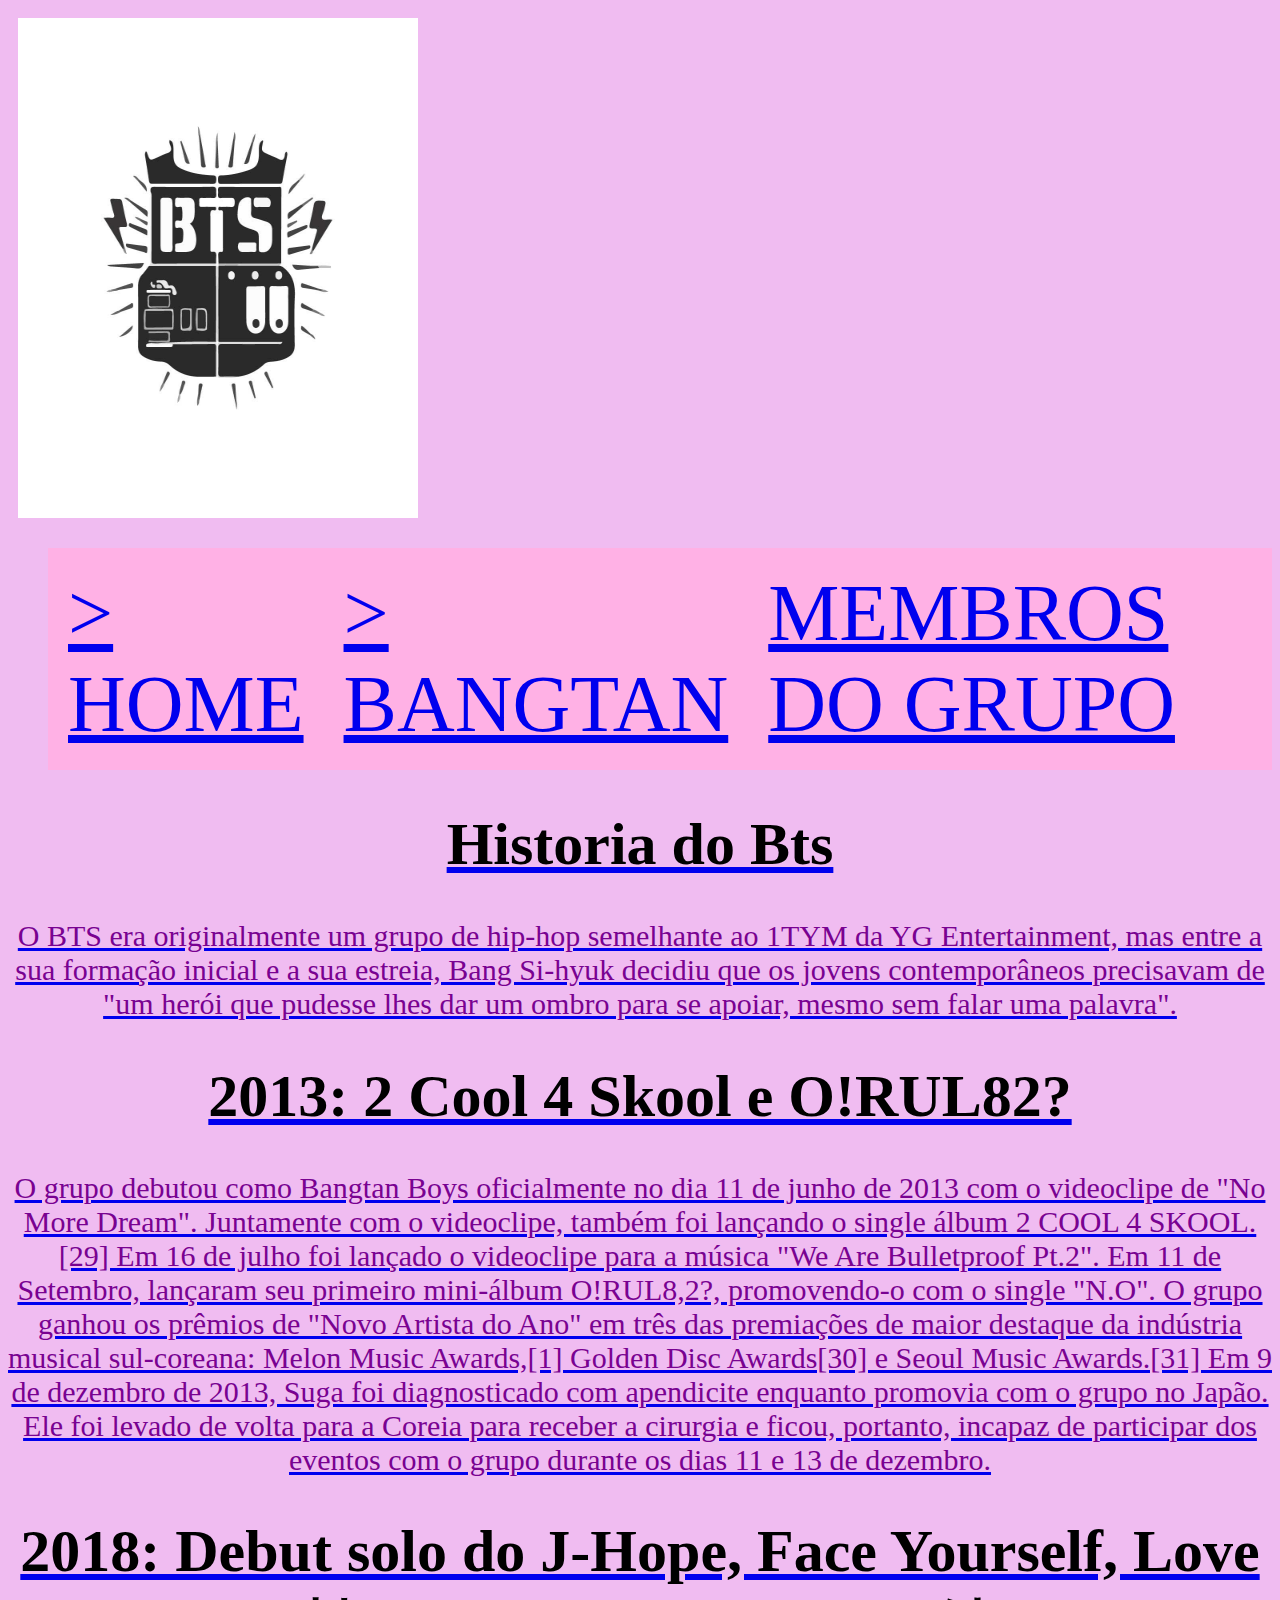
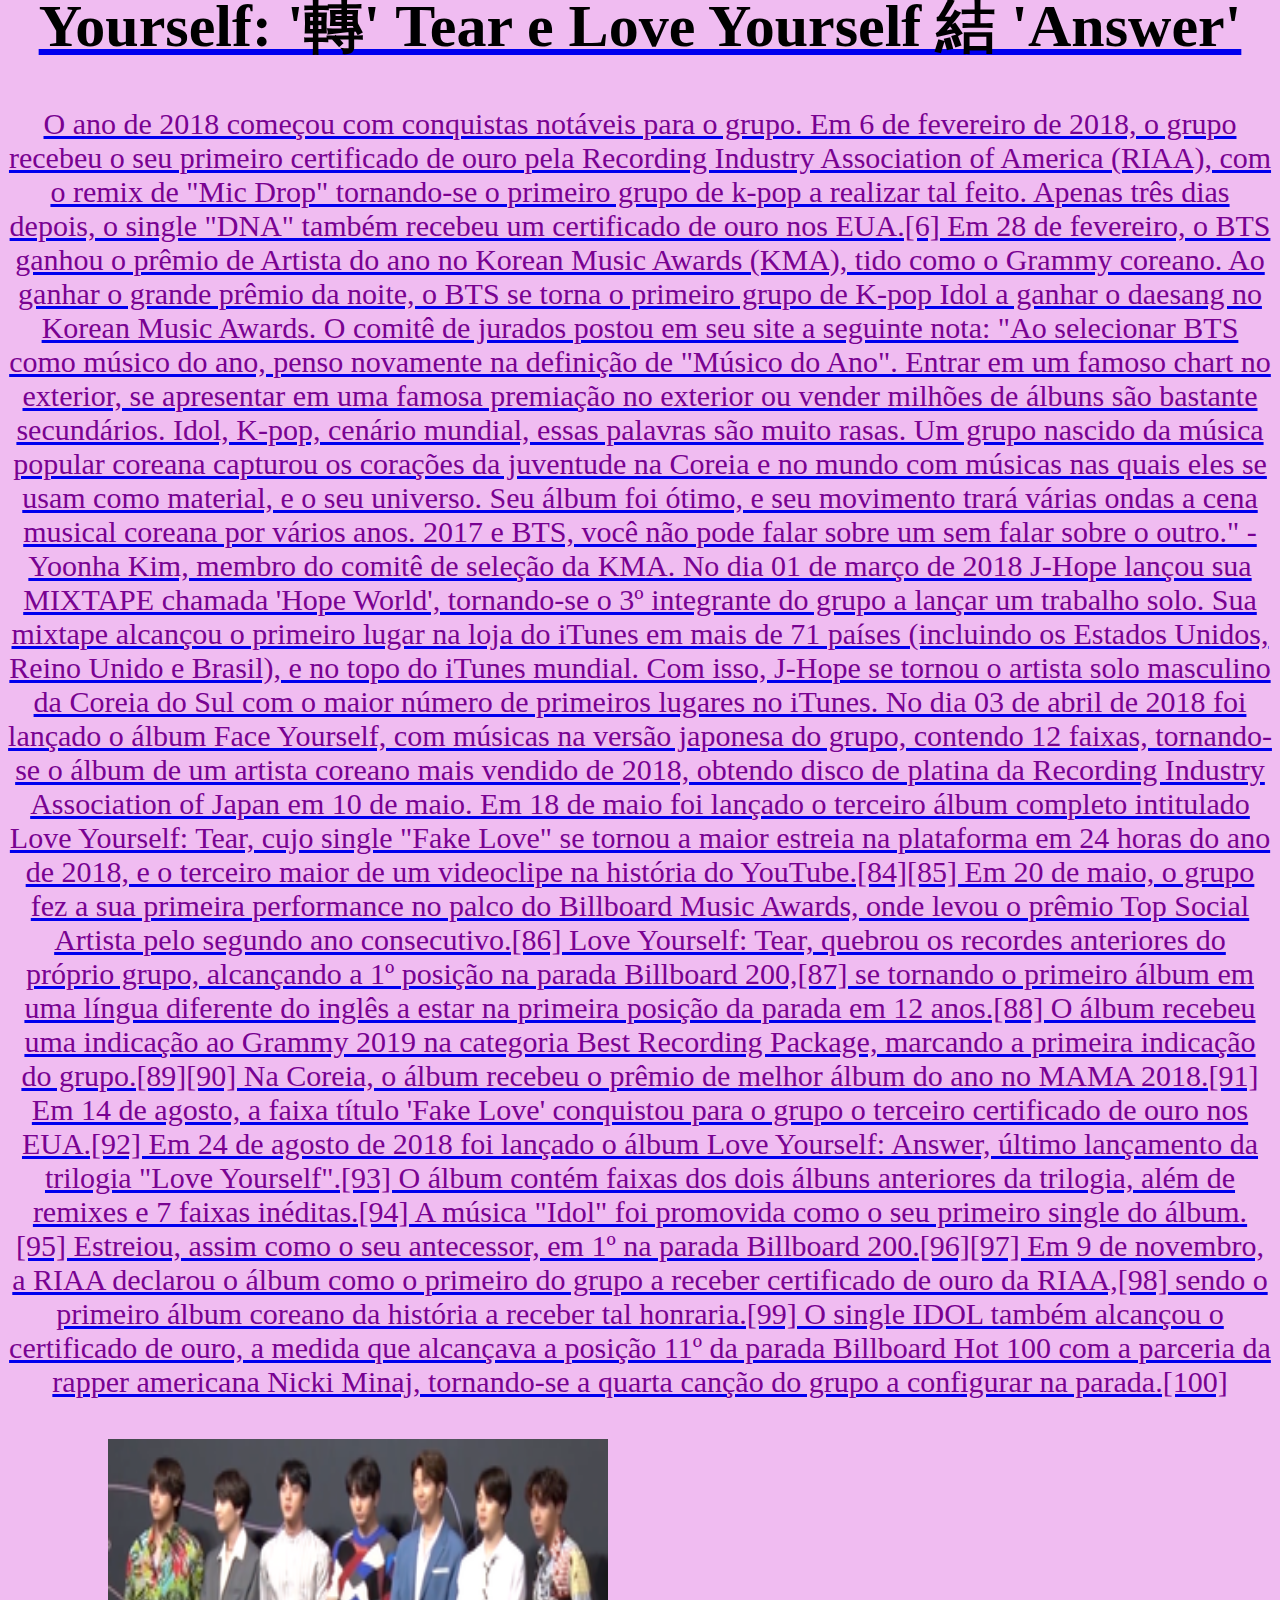
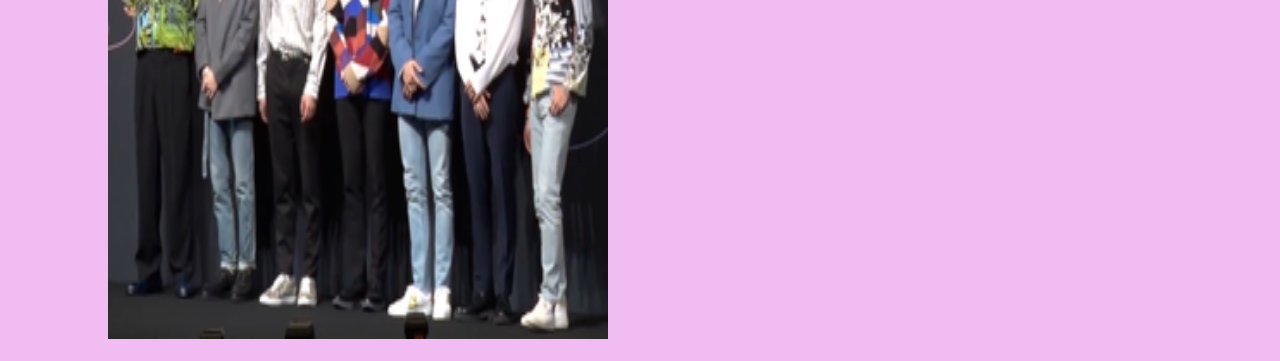
==== bangtan.html @ 236966ec "." ====
<!DOCTYPE html>
<html lang="port-br">
<head>
    <meta charset="UTF-8">
    <meta name="viewport" content="width=device-width, initial-scale=1.0">
    <title>Document</title>
    <link rel="stylesheet" href="style.css">
</head>
<body>
    <header>
       <img class="logo_dcabecalho" src="BTS-Logo-Vector.jpg" alt="">
       <ul class="lista_cabecalho">
        <li class="item_lista_cabecalho"><a href="index.html">> Home</a</li>
        <li class="item_lista_cabecalho"><a href="bangtan.html">> bangtan</a</li>
        <li class="item_lista_cabecalho">membros do grupo</li>
       </ul>    
    </header>

 <h1>Historia do Bts</h1>
 <p>O BTS era originalmente um grupo de hip-hop semelhante ao 1TYM da YG Entertainment, mas entre a sua formação inicial e a sua estreia, Bang Si-hyuk decidiu que os jovens contemporâneos precisavam de "um herói que pudesse lhes dar um ombro para se apoiar, mesmo sem falar uma palavra".
</p>
<h1>2013: 2 Cool 4 Skool e O!RUL82?</h1>
<p>O grupo debutou como Bangtan Boys oficialmente no dia 11 de junho de 2013 com o videoclipe de "No More Dream". Juntamente com o videoclipe, também foi lançando o single álbum 2 COOL 4 SKOOL.[29] Em 16 de julho foi lançado o videoclipe para a música "We Are Bulletproof Pt.2". Em 11 de Setembro, lançaram seu primeiro mini-álbum O!RUL8,2?, promovendo-o com o single "N.O".

    O grupo ganhou os prêmios de "Novo Artista do Ano" em três das premiações de maior destaque da indústria musical sul-coreana: Melon Music Awards,[1] Golden Disc Awards[30] e Seoul Music Awards.[31]
    
    Em 9 de dezembro de 2013, Suga foi diagnosticado com apendicite enquanto promovia com o grupo no Japão. Ele foi levado de volta para a Coreia para receber a cirurgia e ficou, portanto, incapaz de participar dos eventos com o grupo durante os dias 11 e 13 de dezembro.</p>
<h1>2018: Debut solo do J-Hope, Face Yourself, Love Yourself: '轉' Tear e Love Yourself 結 'Answer'</h1>
<p>O ano de 2018 começou com conquistas notáveis para o grupo. Em 6 de fevereiro de 2018, o grupo recebeu o seu primeiro certificado de ouro pela Recording Industry Association of America (RIAA), com o remix de "Mic Drop" tornando-se o primeiro grupo de k-pop a realizar tal feito. Apenas três dias depois, o single "DNA" também recebeu um certificado de ouro nos EUA.[6]

    Em 28 de fevereiro, o BTS ganhou o prêmio de Artista do ano no Korean Music Awards (KMA), tido como o Grammy coreano. Ao ganhar o grande prêmio da noite, o BTS se torna o primeiro grupo de K-pop Idol a ganhar o daesang no Korean Music Awards. O comitê de jurados postou em seu site a seguinte nota:
    
    "Ao selecionar BTS como músico do ano, penso novamente na definição de "Músico do Ano". Entrar em um famoso chart no exterior, se apresentar em uma famosa premiação no exterior ou vender milhões de álbuns são bastante secundários. Idol, K-pop, cenário mundial, essas palavras são muito rasas. Um grupo nascido da música popular coreana capturou os corações da juventude na Coreia e no mundo com músicas nas quais eles se usam como material, e o seu universo. Seu álbum foi ótimo, e seu movimento trará várias ondas a cena musical coreana por vários anos. 2017 e BTS, você não pode falar sobre um sem falar sobre o outro." - Yoonha Kim, membro do comitê de seleção da KMA.
    
    No dia 01 de março de 2018 J-Hope lançou sua MIXTAPE chamada 'Hope World', tornando-se o 3º integrante do grupo a lançar um trabalho solo. Sua mixtape alcançou o primeiro lugar na loja do iTunes em mais de 71 países (incluindo os Estados Unidos, Reino Unido e Brasil), e no topo do iTunes mundial. Com isso, J-Hope se tornou o artista solo masculino da Coreia do Sul com o maior número de primeiros lugares no iTunes.
    
    No dia 03 de abril de 2018 foi lançado o álbum Face Yourself, com músicas na versão japonesa do grupo, contendo 12 faixas, tornando-se o álbum de um artista coreano mais vendido de 2018, obtendo disco de platina da Recording Industry Association of Japan em 10 de maio.
    
    Em 18 de maio foi lançado o terceiro álbum completo intitulado Love Yourself: Tear, cujo single "Fake Love" se tornou a maior estreia na plataforma em 24 horas do ano de 2018, e o terceiro maior de um videoclipe na história do YouTube.[84][85] Em 20 de maio, o grupo fez a sua primeira performance no palco do Billboard Music Awards, onde levou o prêmio Top Social Artista pelo segundo ano consecutivo.[86] Love Yourself: Tear, quebrou os recordes anteriores do próprio grupo, alcançando a 1º posição na parada Billboard 200,[87] se tornando o primeiro álbum em uma língua diferente do inglês a estar na primeira posição da parada em 12 anos.[88] O álbum recebeu uma indicação ao Grammy 2019 na categoria Best Recording Package, marcando a primeira indicação do grupo.[89][90] Na Coreia, o álbum recebeu o prêmio de melhor álbum do ano no MAMA 2018.[91]
    
    Em 14 de agosto, a faixa título 'Fake Love' conquistou para o grupo o terceiro certificado de ouro nos EUA.[92]
    Em 24 de agosto de 2018 foi lançado o álbum Love Yourself: Answer, último lançamento da trilogia "Love Yourself".[93] O álbum contém faixas dos dois álbuns anteriores da trilogia, além de remixes e 7 faixas inéditas.[94] A música "Idol" foi promovida como o seu primeiro single do álbum.[95] Estreiou, assim como o seu antecessor, em 1º na parada Billboard 200.[96][97] Em 9 de novembro, a RIAA declarou o álbum como o primeiro do grupo a receber certificado de ouro da RIAA,[98] sendo o primeiro álbum coreano da história a receber tal honraria.[99] O single IDOL também alcançou o certificado de ouro, a medida que alcançava a posição 11º da parada Billboard Hot 100 com a parceria da rapper americana Nicki Minaj, tornando-se a quarta canção do grupo a configurar na parada.[100]</p>
<img src="290px-180524_BTS_at_a_press_conference_for_Love_Yourself_Tear_(1) (1).png" alt="">

</body>
</html>
---- style.css ----
body{
    background-color:rgb(240, 188, 241);
}
h1{
    font-size: 60px;
    color: rgb(0, 0, 0);
    text-align: center;
}
p{
    font-size: 30px;
    color: rgb(121, 2, 145);
    text-align: center;
    font-family: Cambria, Cochin, Georgia, Times, 'Times New Roman', serif;
}
img{
    width: 500px;
    height: 500px;
    margin:10px;
    margin-left: 100px;
}
.logo_dcabecalho{
    width: 400px;
    margin-left: 10px;
    margin-top: 10px;
}
.item_lista_cabecalho{
    background-color: rgb(255, 177, 229);

}
.lista_cabecalho{
    display: flex;
    margin-left: 0px;
}
.item_lista_cabecalho{
    color: rgb(0, 0, 0);
    list-style: none;
    text-transform: uppercase;
    font-size: 80px;
    padding: 20px;
}
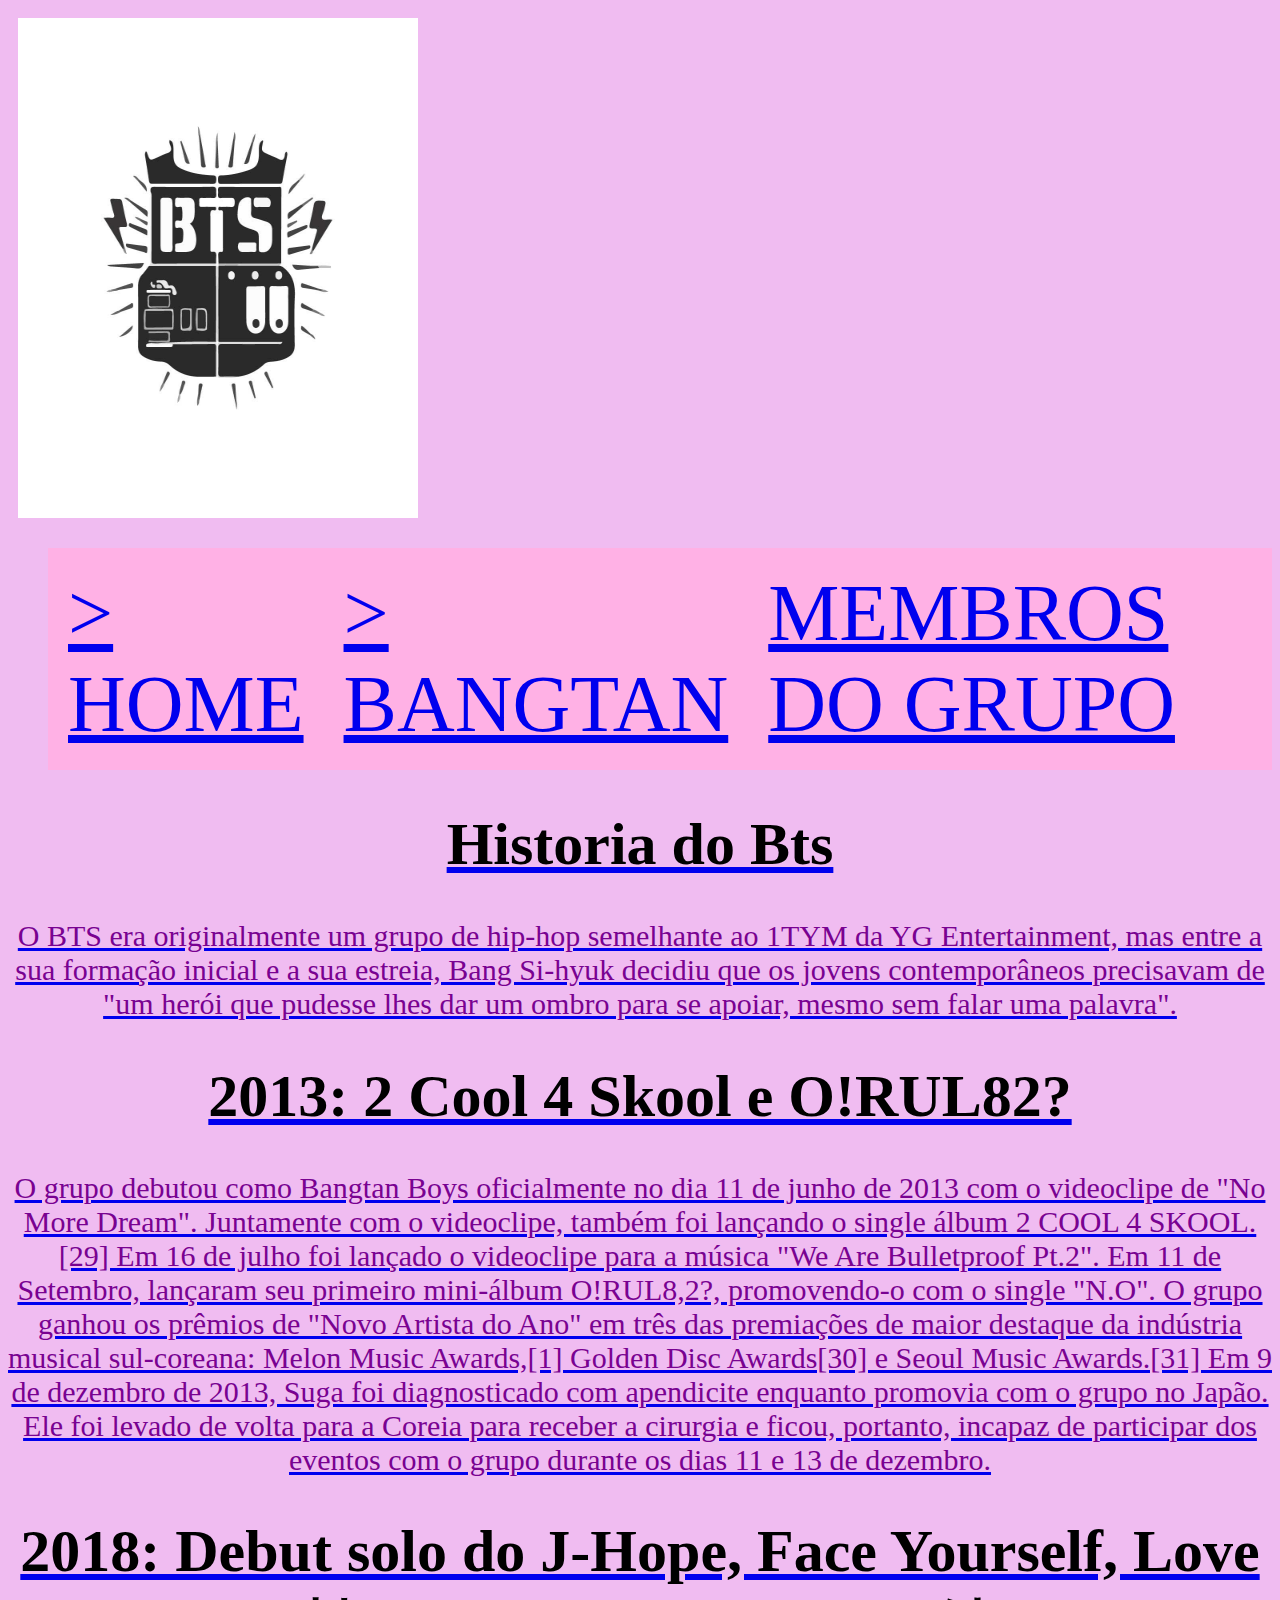
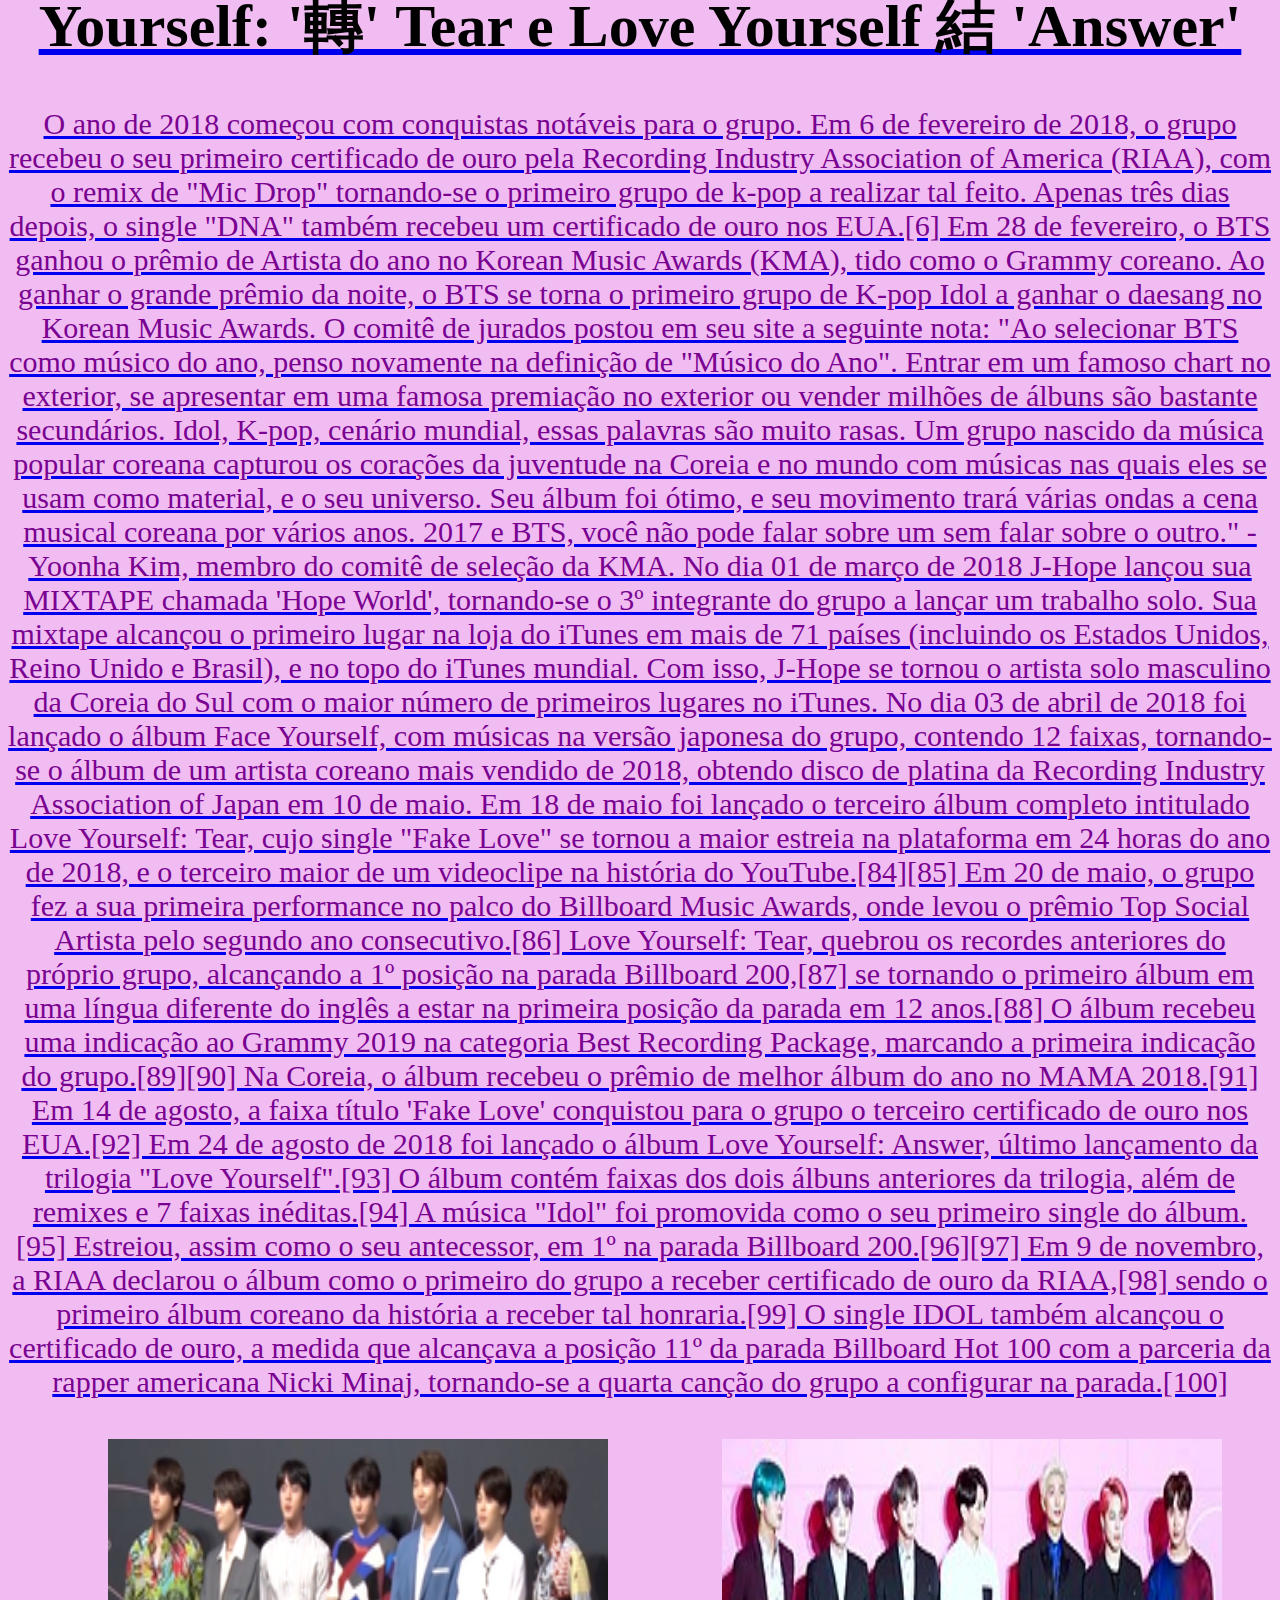
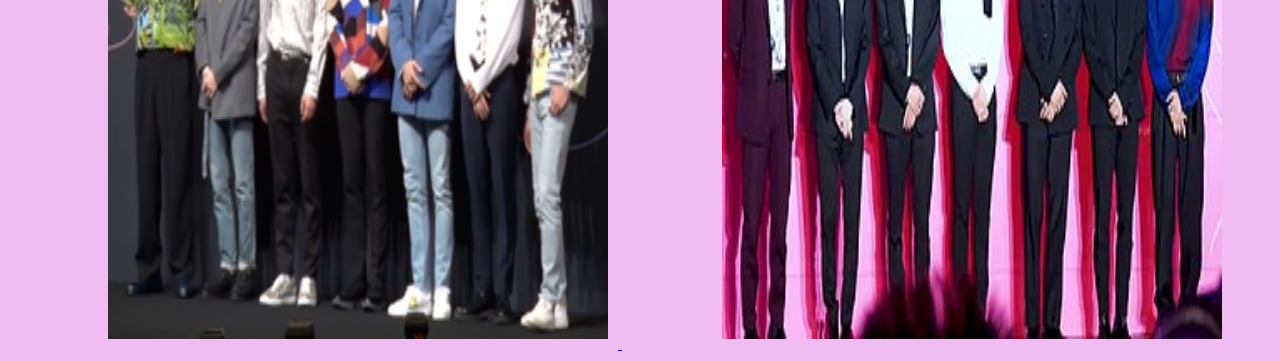
==== commit 1878f48e: "." ====
--- a/bangtan.html
+++ b/bangtan.html
@@ -41,6 +41,7 @@
     Em 14 de agosto, a faixa título 'Fake Love' conquistou para o grupo o terceiro certificado de ouro nos EUA.[92]
     Em 24 de agosto de 2018 foi lançado o álbum Love Yourself: Answer, último lançamento da trilogia "Love Yourself".[93] O álbum contém faixas dos dois álbuns anteriores da trilogia, além de remixes e 7 faixas inéditas.[94] A música "Idol" foi promovida como o seu primeiro single do álbum.[95] Estreiou, assim como o seu antecessor, em 1º na parada Billboard 200.[96][97] Em 9 de novembro, a RIAA declarou o álbum como o primeiro do grupo a receber certificado de ouro da RIAA,[98] sendo o primeiro álbum coreano da história a receber tal honraria.[99] O single IDOL também alcançou o certificado de ouro, a medida que alcançava a posição 11º da parada Billboard Hot 100 com a parceria da rapper americana Nicki Minaj, tornando-se a quarta canção do grupo a configurar na parada.[100]</p>
 <img src="290px-180524_BTS_at_a_press_conference_for_Love_Yourself_Tear_(1) (1).png" alt="">
+<img src="BTS_at__Map_of_the_Soul_-_Persona__global_press_conference,_17_April_2019_03.jpg" alt="">
 
 </body>
 </html>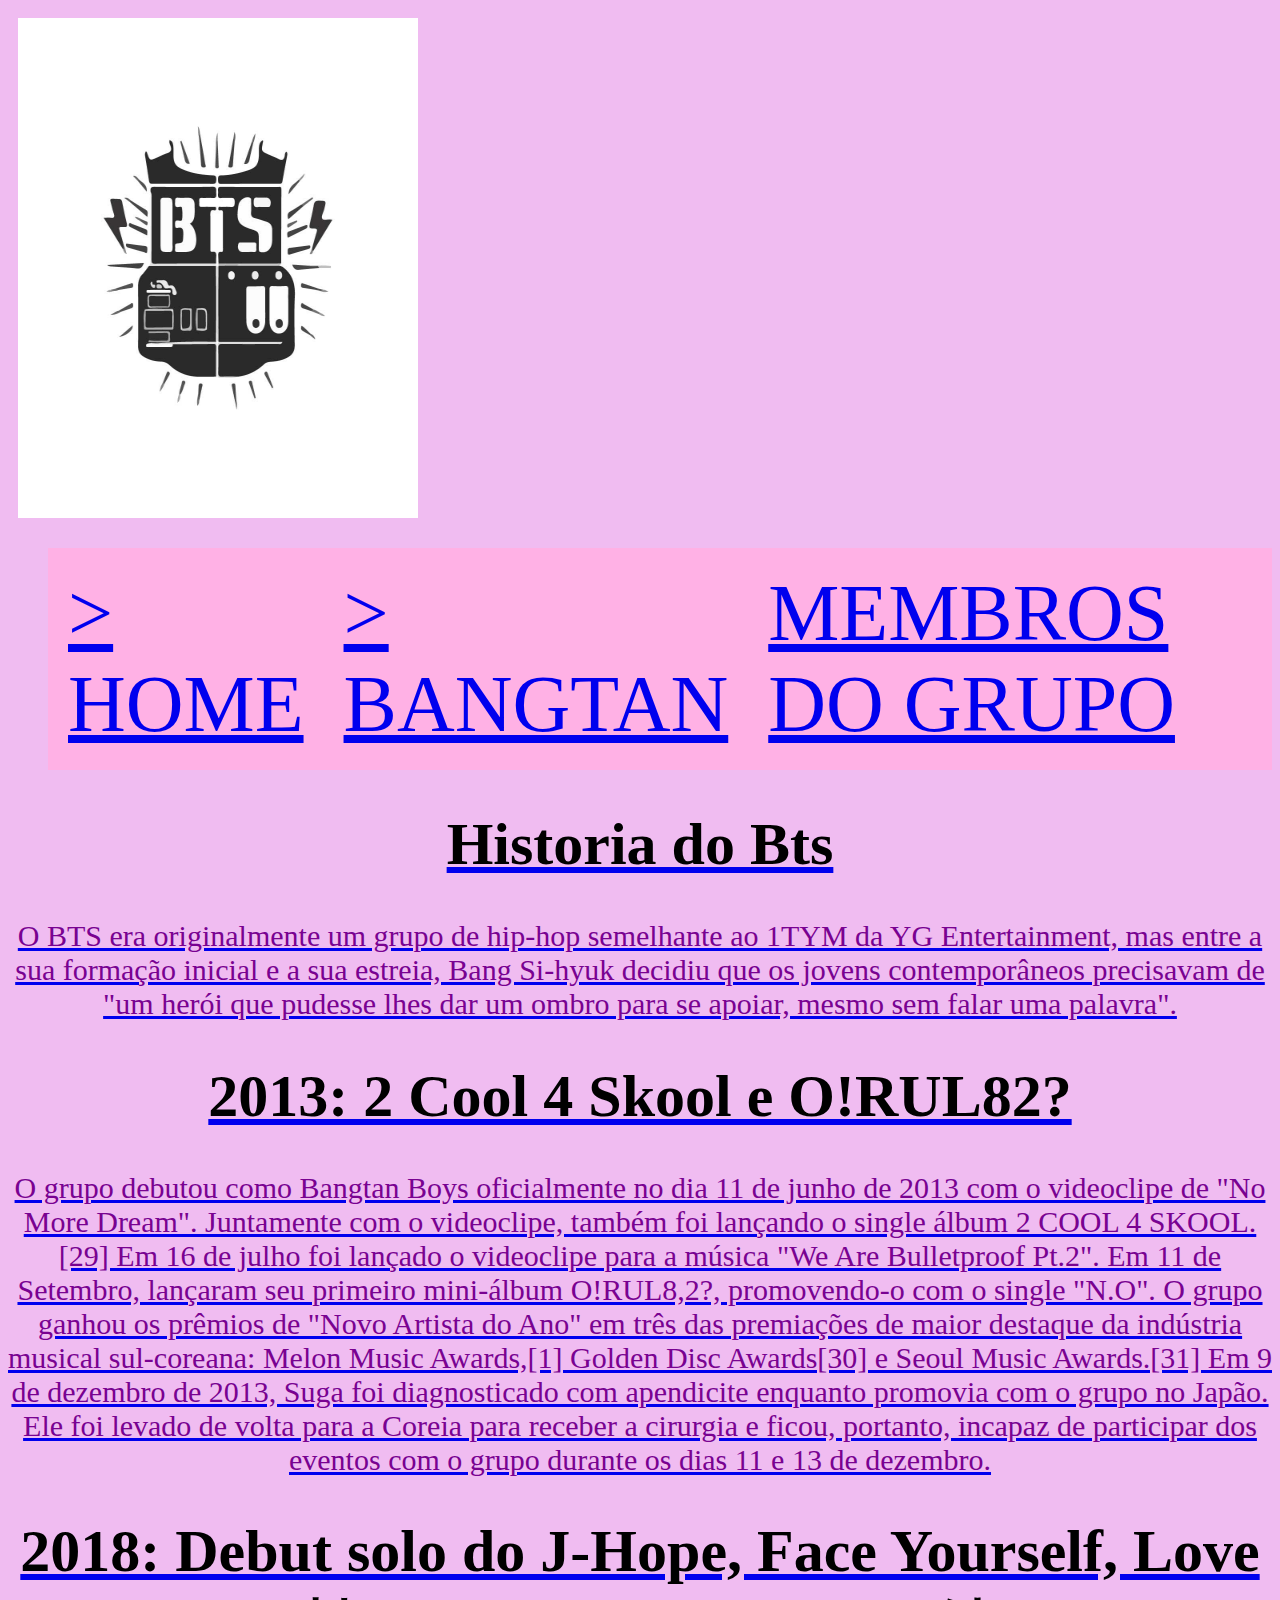
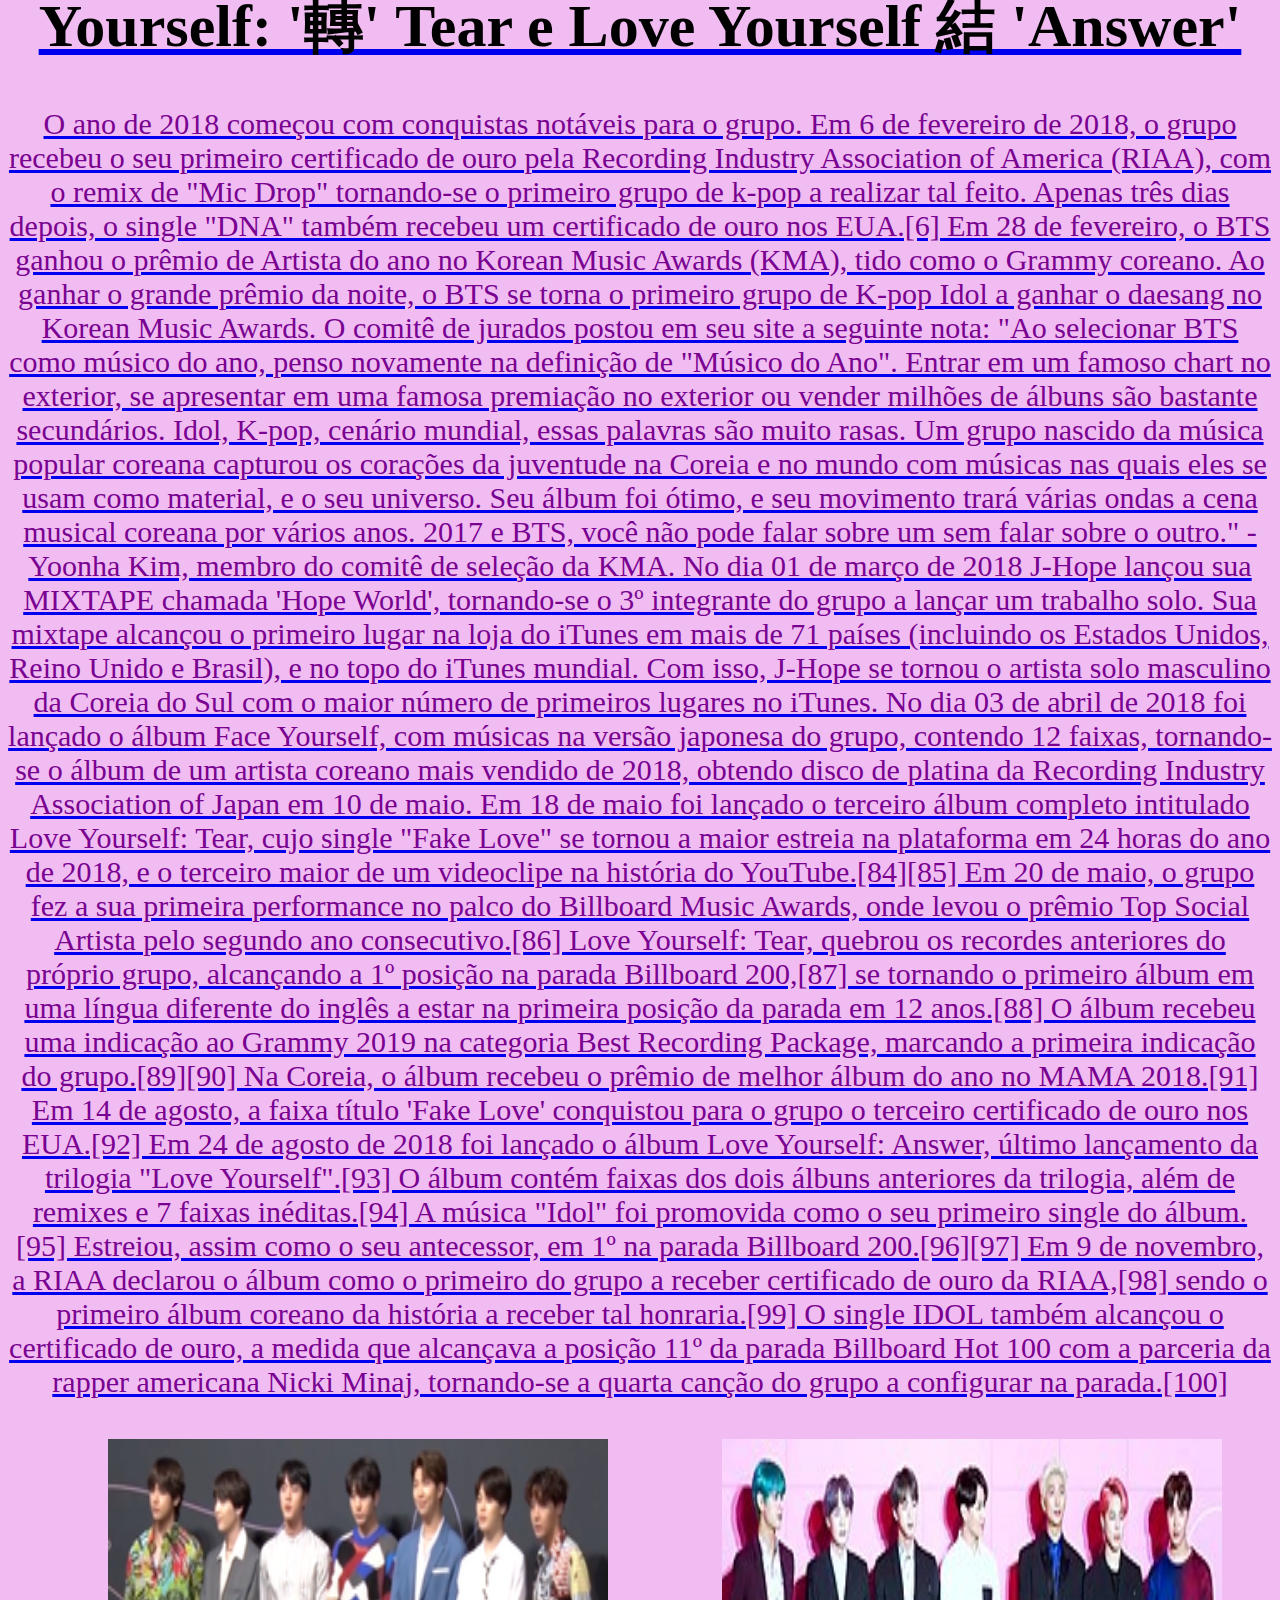
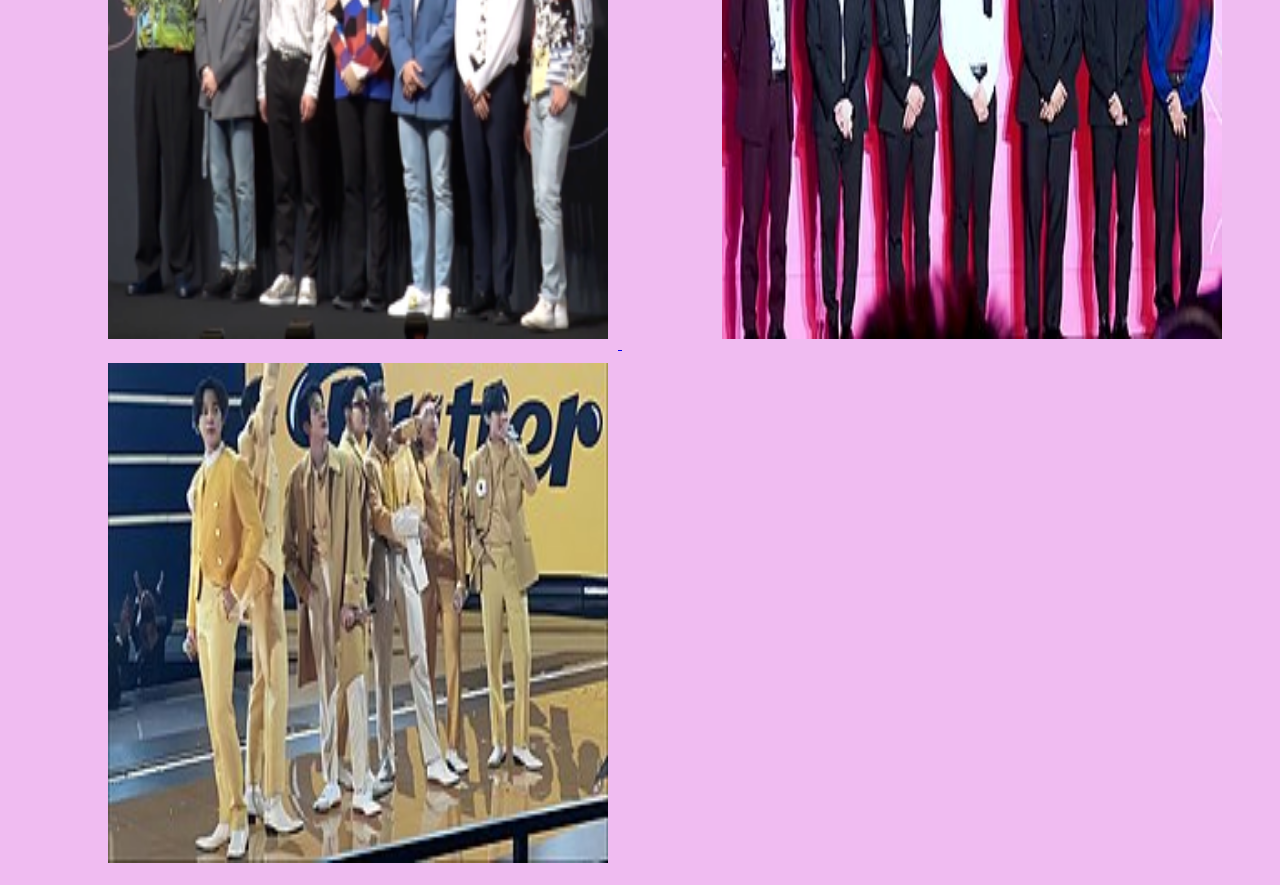
==== commit fbc8f24a: "." ====
--- a/bangtan.html
+++ b/bangtan.html
@@ -42,6 +42,6 @@
     Em 24 de agosto de 2018 foi lançado o álbum Love Yourself: Answer, último lançamento da trilogia "Love Yourself".[93] O álbum contém faixas dos dois álbuns anteriores da trilogia, além de remixes e 7 faixas inéditas.[94] A música "Idol" foi promovida como o seu primeiro single do álbum.[95] Estreiou, assim como o seu antecessor, em 1º na parada Billboard 200.[96][97] Em 9 de novembro, a RIAA declarou o álbum como o primeiro do grupo a receber certificado de ouro da RIAA,[98] sendo o primeiro álbum coreano da história a receber tal honraria.[99] O single IDOL também alcançou o certificado de ouro, a medida que alcançava a posição 11º da parada Billboard Hot 100 com a parceria da rapper americana Nicki Minaj, tornando-se a quarta canção do grupo a configurar na parada.[100]</p>
 <img src="290px-180524_BTS_at_a_press_conference_for_Love_Yourself_Tear_(1) (1).png" alt="">
 <img src="BTS_at__Map_of_the_Soul_-_Persona__global_press_conference,_17_April_2019_03.jpg" alt="">
-
+<img src="BTS_at_American_Music_Awards_November_21,_2021.jpg" alt="">
 </body>
 </html>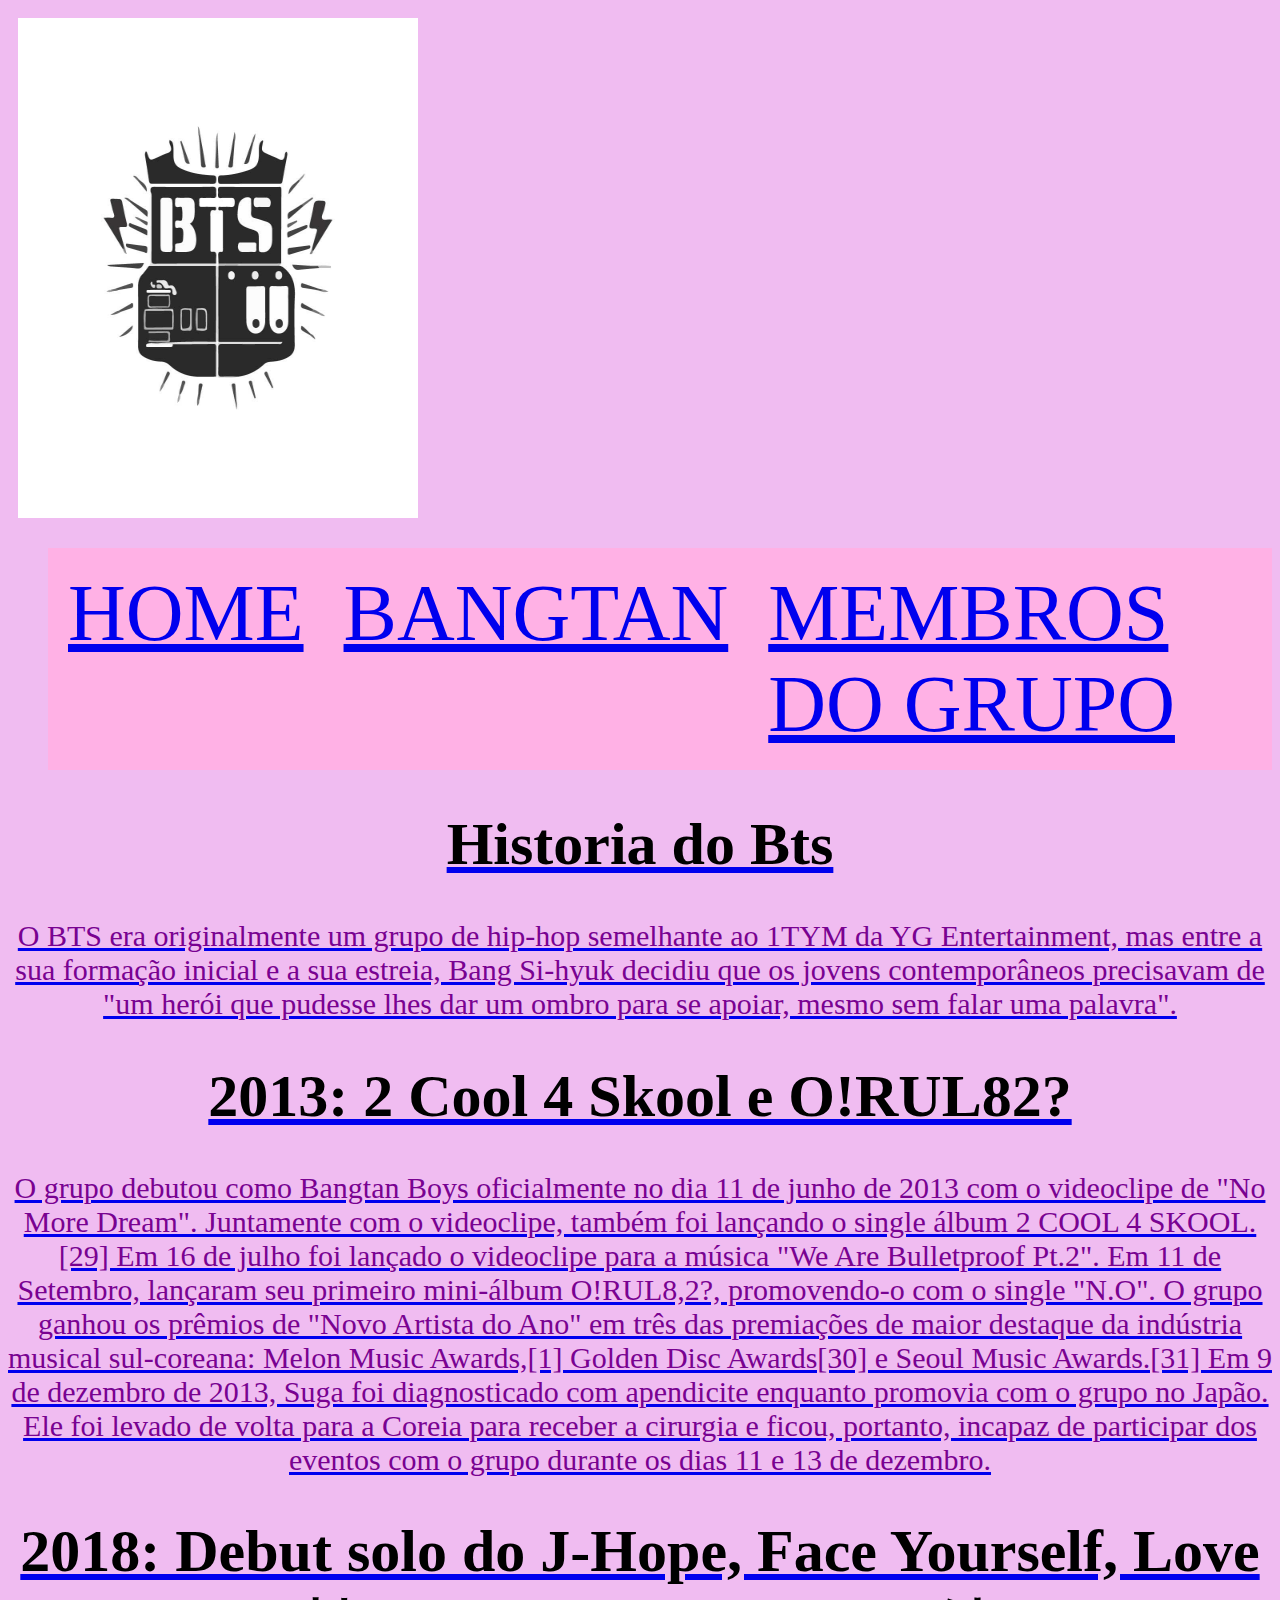
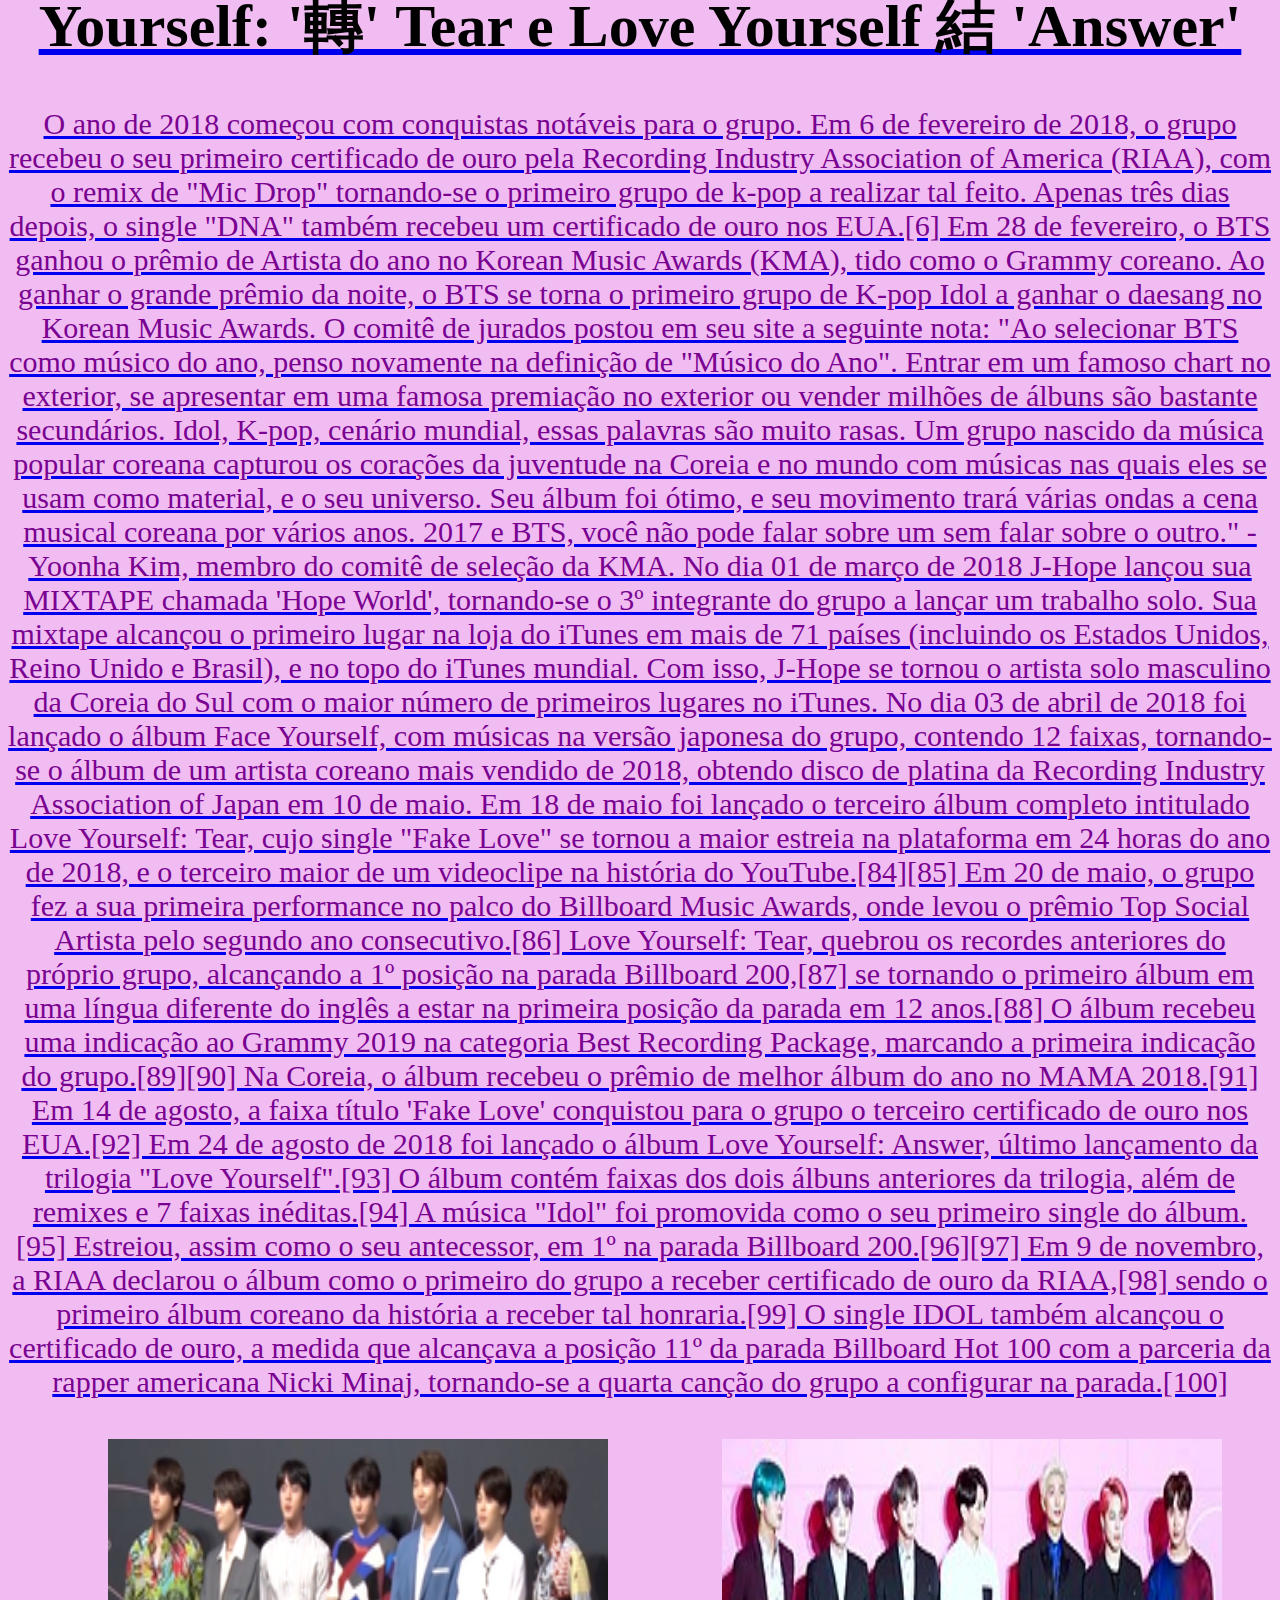
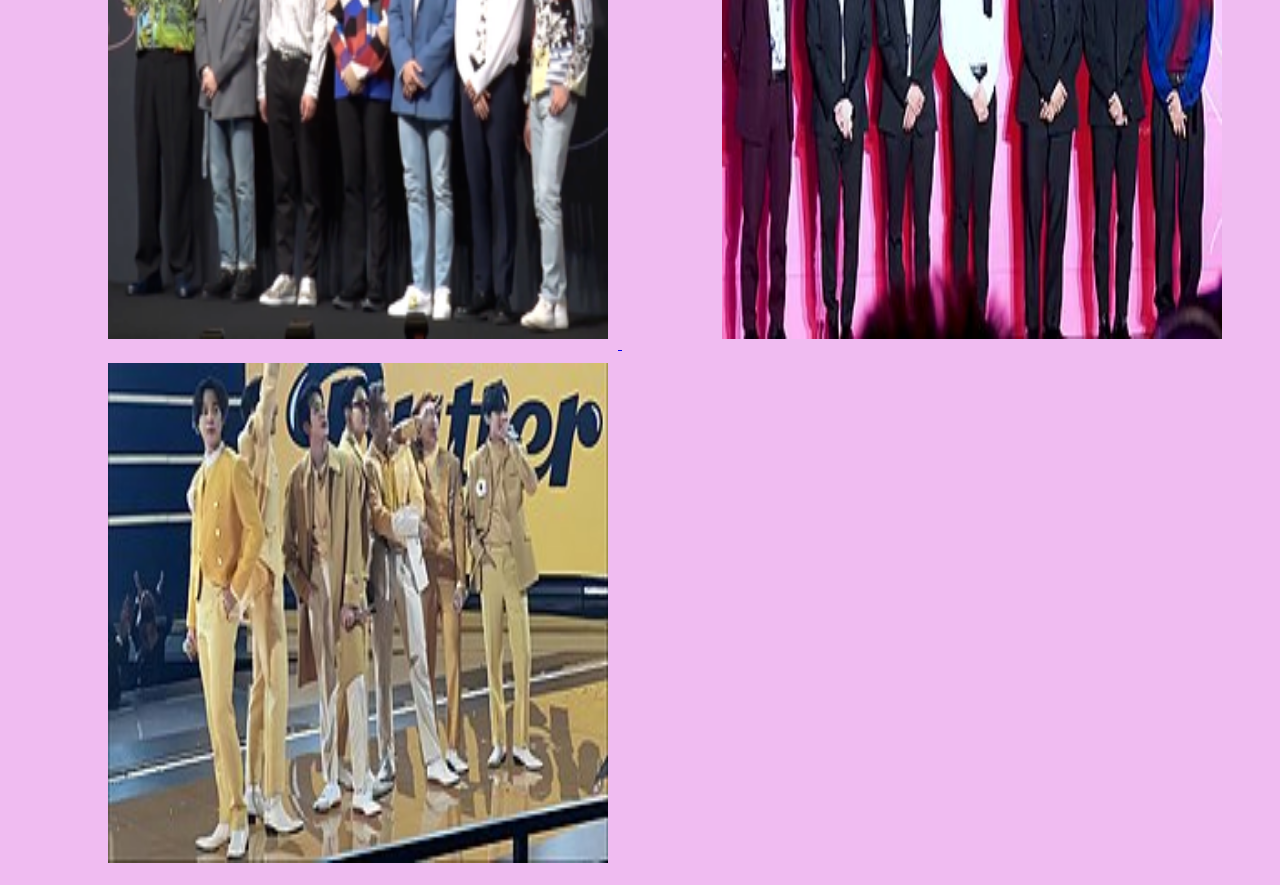
==== commit 027a73d1: "n" ====
--- a/bangtan.html
+++ b/bangtan.html
@@ -10,8 +10,8 @@
     <header>
        <img class="logo_dcabecalho" src="BTS-Logo-Vector.jpg" alt="">
        <ul class="lista_cabecalho">
-        <li class="item_lista_cabecalho"><a href="index.html">> Home</a</li>
-        <li class="item_lista_cabecalho"><a href="bangtan.html">> bangtan</a</li>
+        <li class="item_lista_cabecalho"><a href="index.html"> Home</a</li>
+        <li class="item_lista_cabecalho"><a href="bangtan.html"> bangtan</a</li>
         <li class="item_lista_cabecalho">membros do grupo</li>
        </ul>    
     </header>
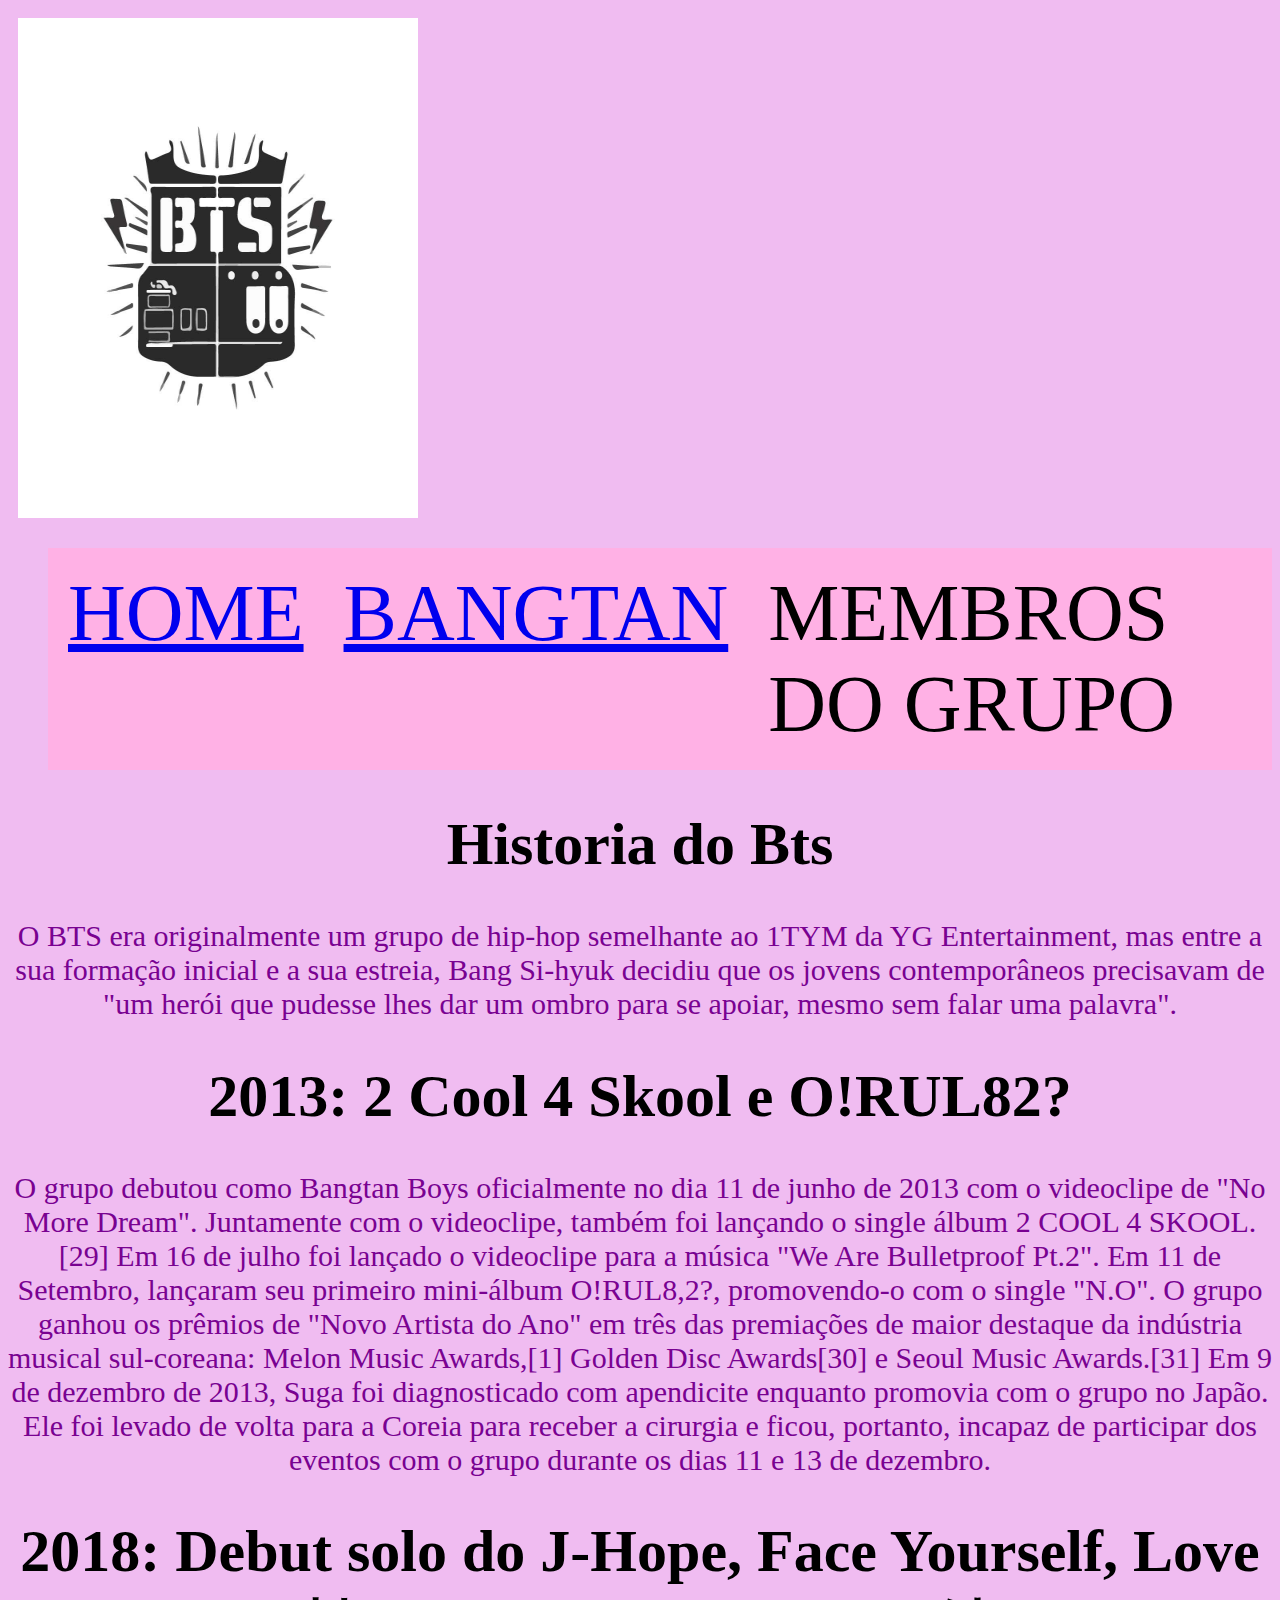
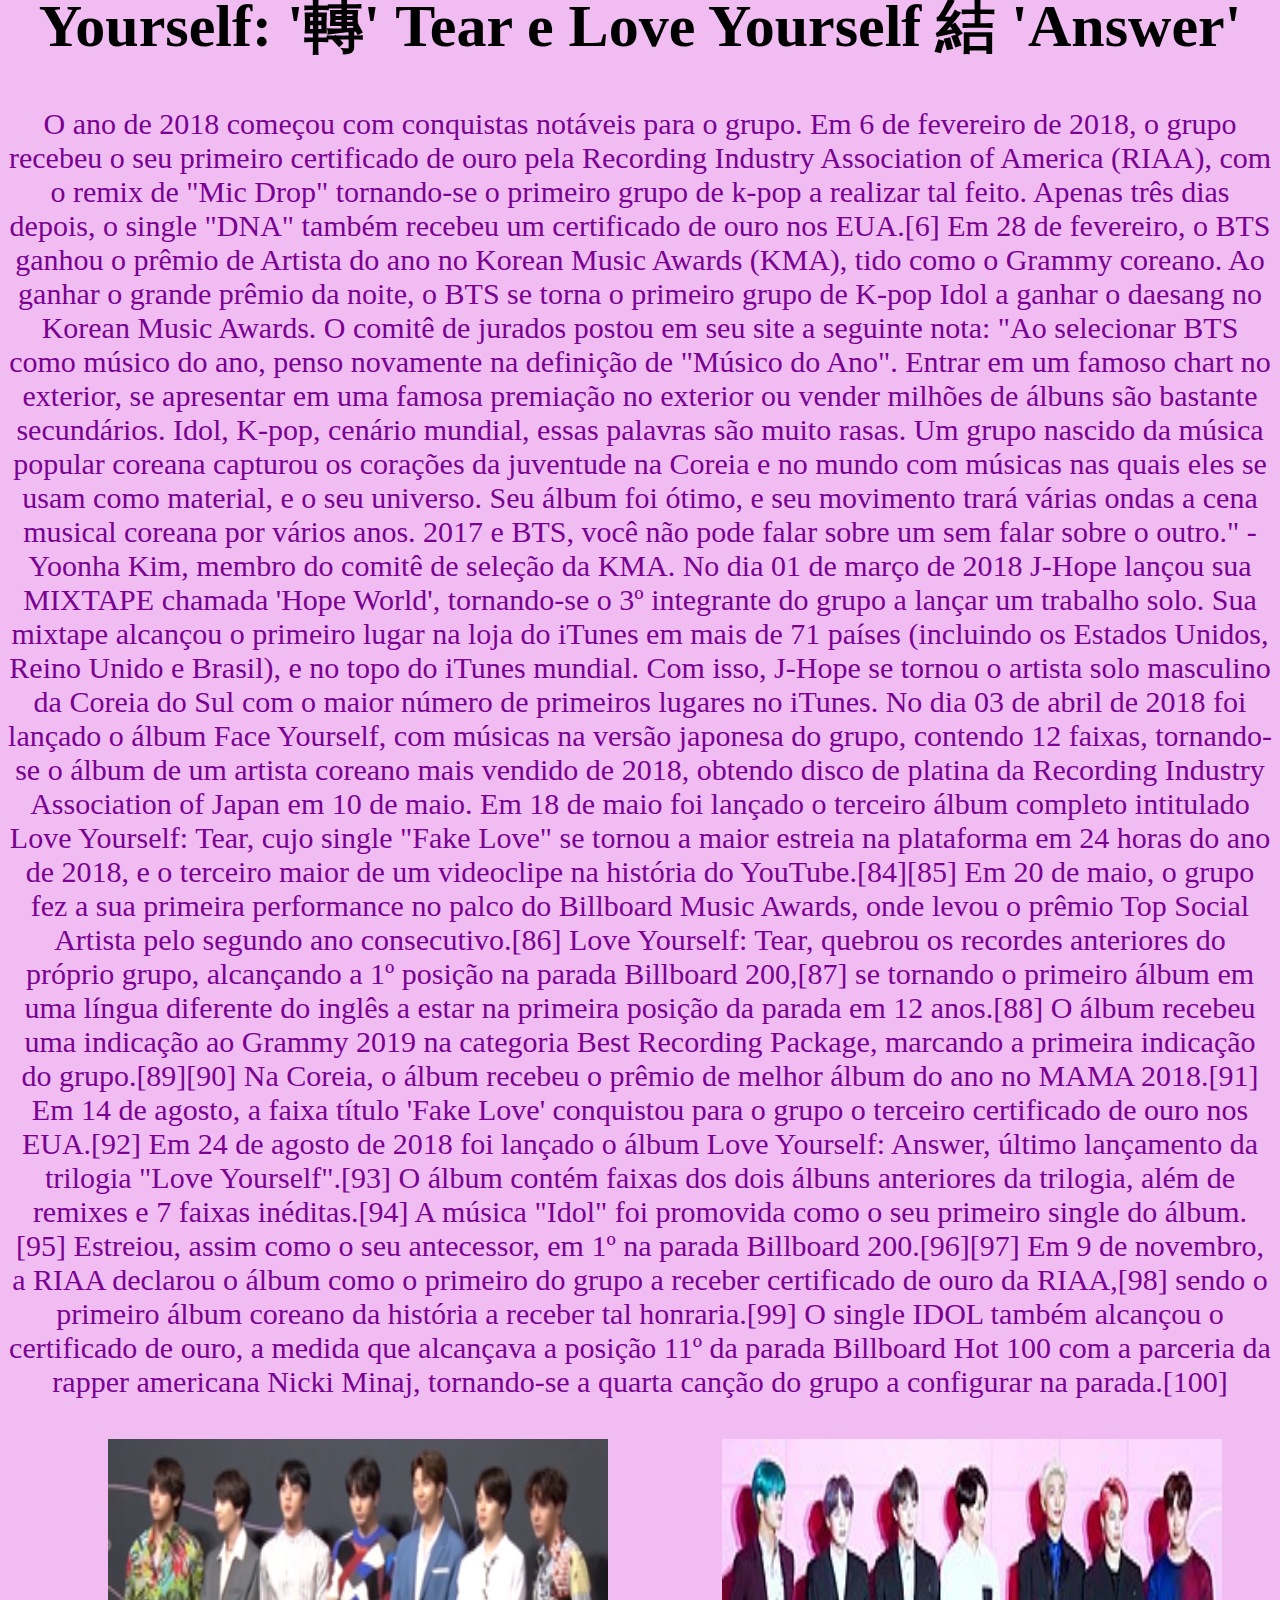
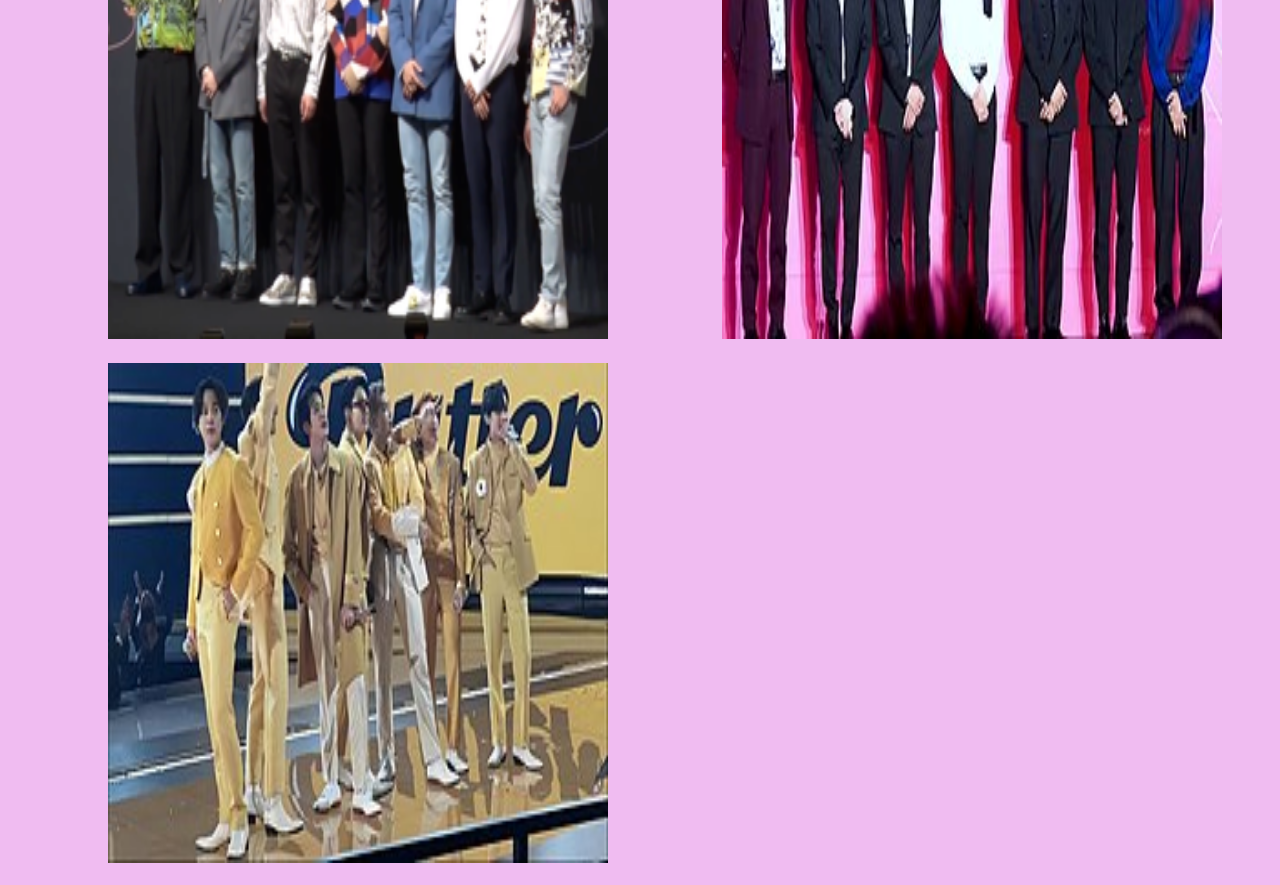
==== commit fb92665e: "." ====
--- a/bangtan.html
+++ b/bangtan.html
@@ -3,15 +3,15 @@
 <head>
     <meta charset="UTF-8">
     <meta name="viewport" content="width=device-width, initial-scale=1.0">
-    <title>Document</title>
+    <title>bangtan</title>
     <link rel="stylesheet" href="style.css">
 </head>
 <body>
     <header>
        <img class="logo_dcabecalho" src="BTS-Logo-Vector.jpg" alt="">
        <ul class="lista_cabecalho">
-        <li class="item_lista_cabecalho"><a href="index.html"> Home</a</li>
-        <li class="item_lista_cabecalho"><a href="bangtan.html"> bangtan</a</li>
+        <li class="item_lista_cabecalho"><a href="index.html"> Home</a></li>
+        <li class="item_lista_cabecalho"><a href="bangtan.html"> bangtan</a></li>
         <li class="item_lista_cabecalho">membros do grupo</li>
        </ul>    
     </header>
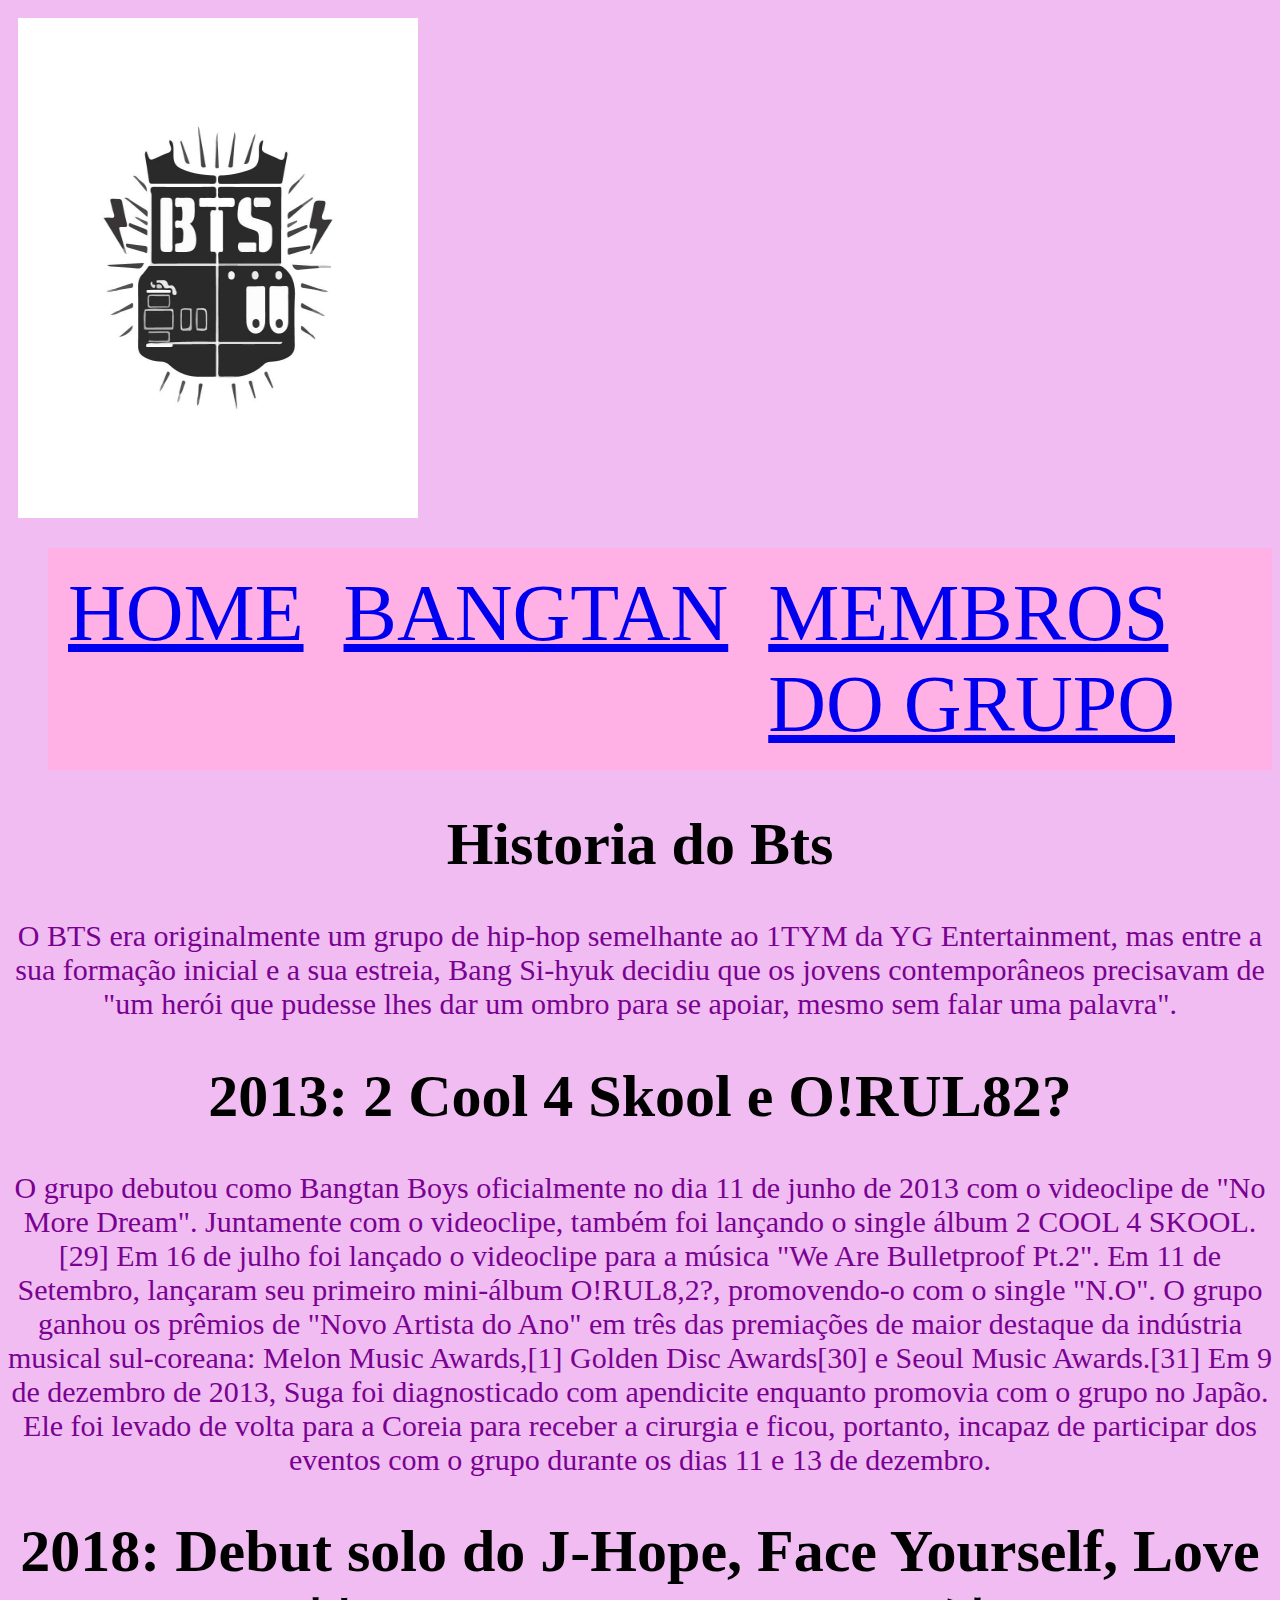
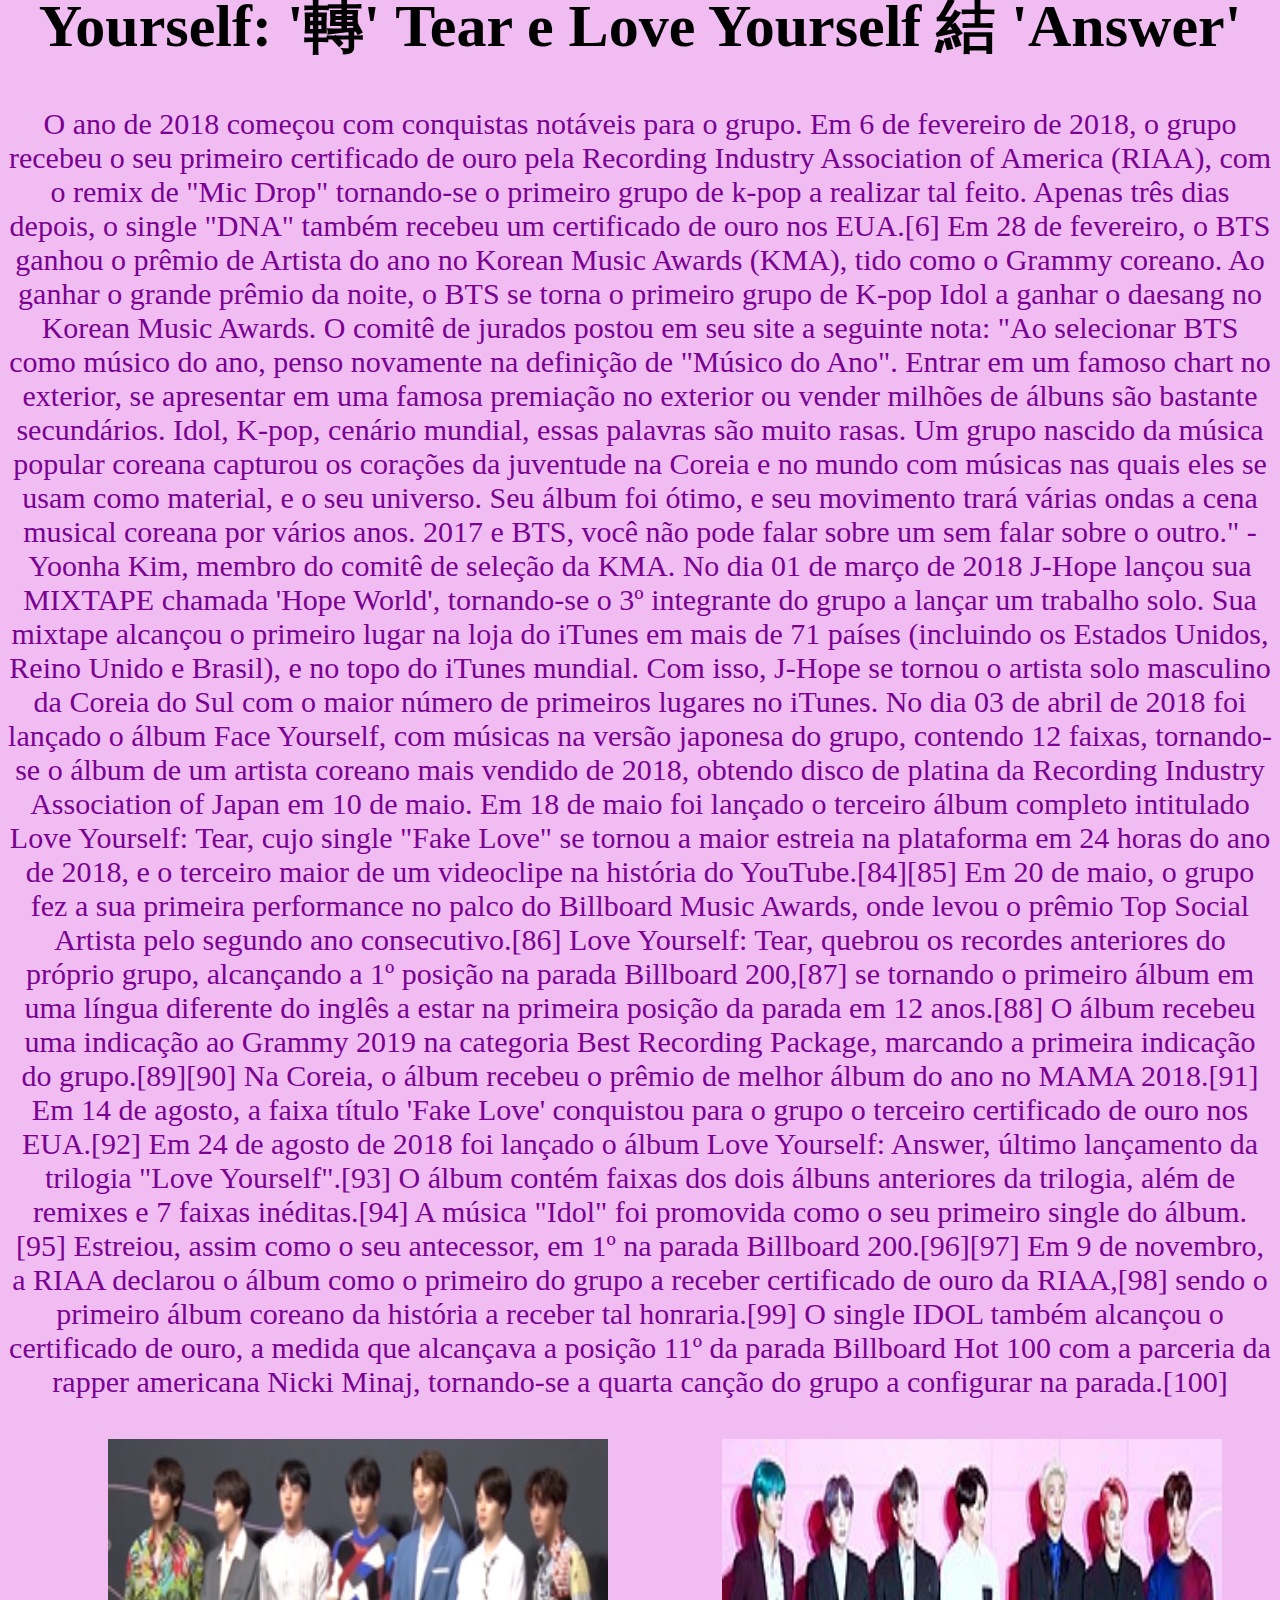
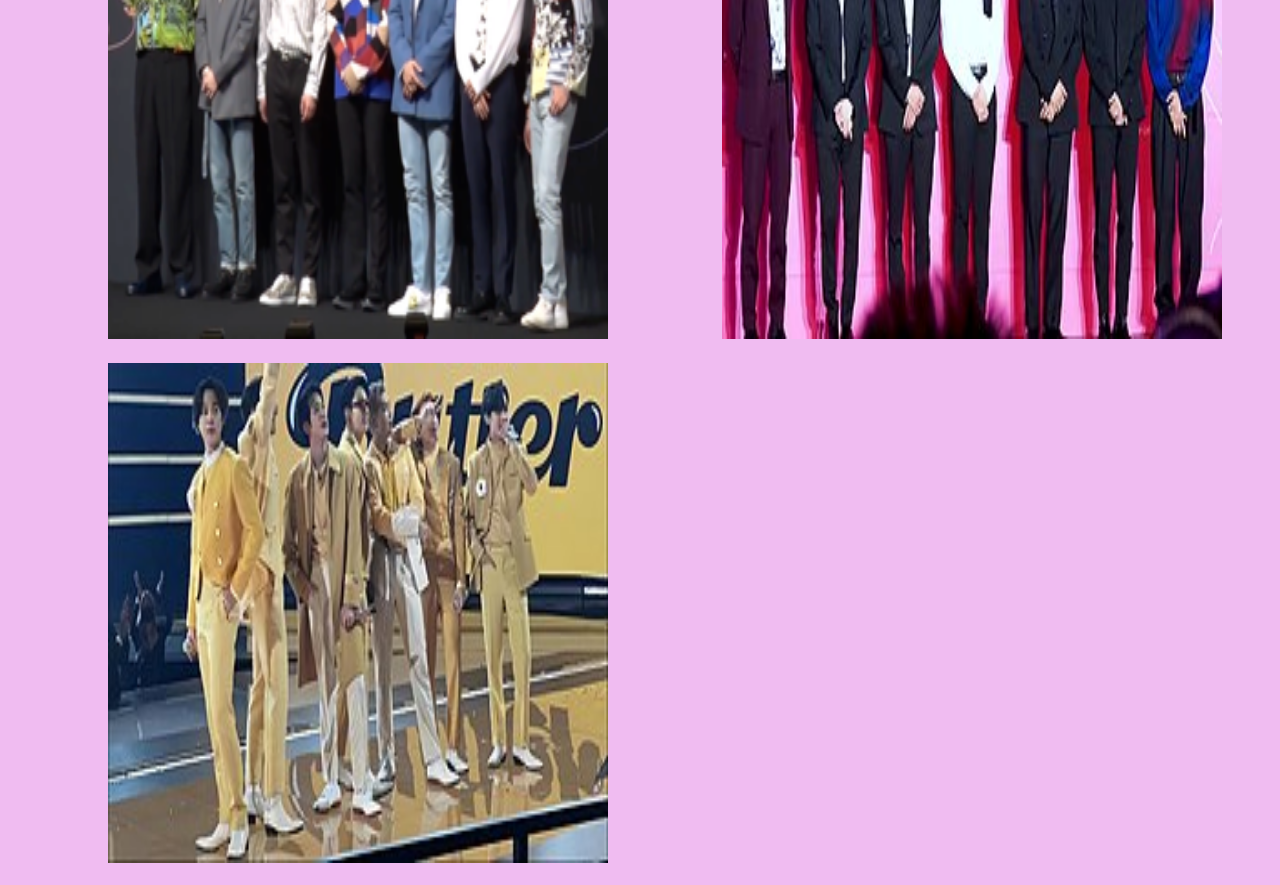
==== commit 401d3751: "." ====
--- a/bangtan.html
+++ b/bangtan.html
@@ -12,7 +12,7 @@
        <ul class="lista_cabecalho">
         <li class="item_lista_cabecalho"><a href="index.html"> Home</a></li>
         <li class="item_lista_cabecalho"><a href="bangtan.html"> bangtan</a></li>
-        <li class="item_lista_cabecalho">membros do grupo</li>
+        <li class="item_lista_cabecalho"><a href="membros.html"> membros do grupo</a></li>
        </ul>    
     </header>
 
